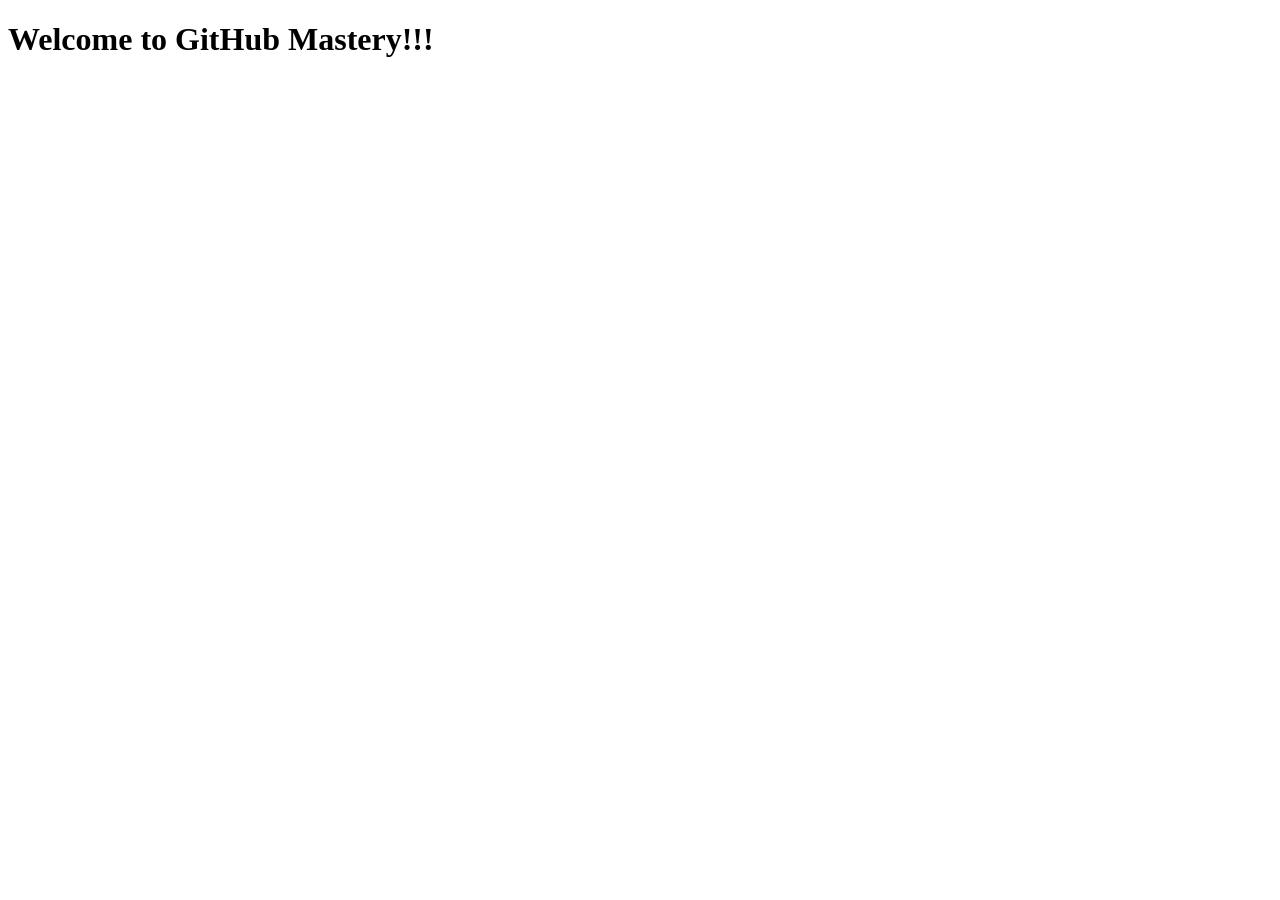
==== index.html @ c3f32ea0 "Rename practice.html to index.html" ====
<!DOCTYPE html>
<html lang="en">

<head>
    <meta charset="UTF-8">
    <meta http-equiv="X-UA-Compatible" content="IE=edge">
    <meta name="viewport" content="width=device-width, initial-scale=1.0">
    <title>Practice</title>
</head>

<body>
    <h1>Welcome to GitHub Mastery!!!</h1>
</body>

</html>
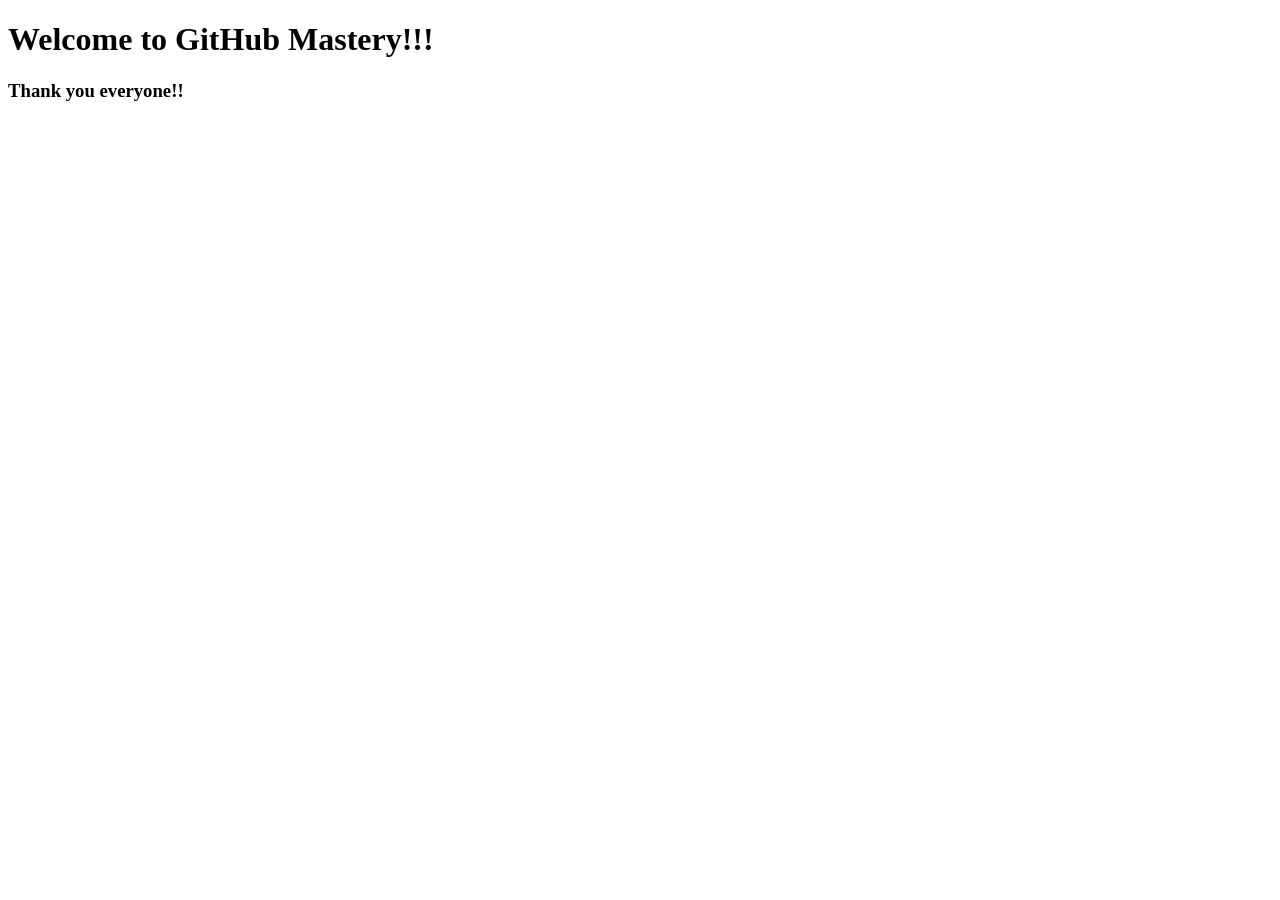
==== commit b5c6912a: "Add a html file with index name and updated code." ====
--- a/index.html
+++ b/index.html
@@ -10,6 +10,7 @@
 
 <body>
     <h1>Welcome to GitHub Mastery!!!</h1>
+    <h3>Thank you everyone!!</h3>
 </body>
 
-</html>
+</html>
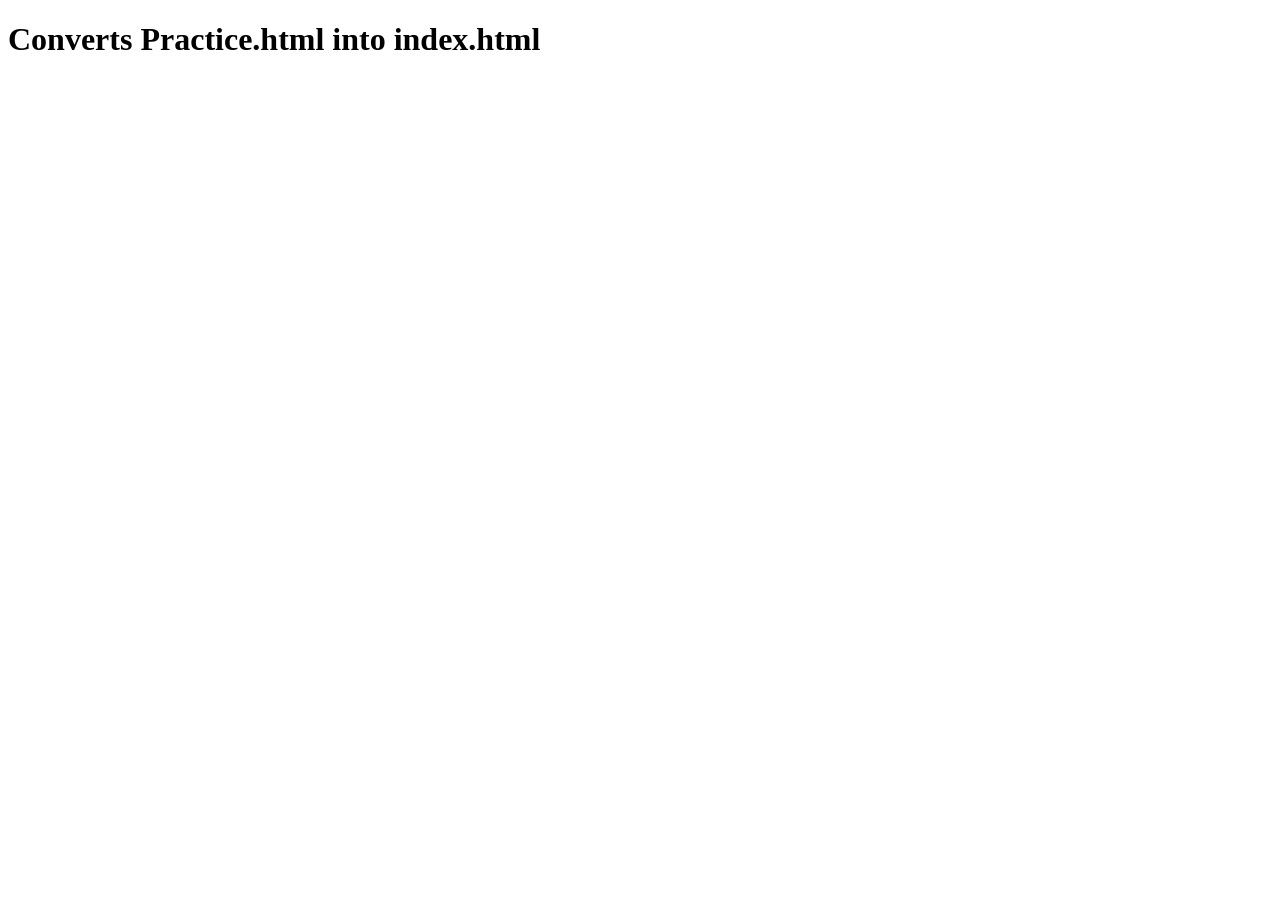
==== commit 00e2cd13: "updated & renamed practice file" ====
--- a/index.html
+++ b/index.html
@@ -1,16 +1,15 @@
-<!DOCTYPE html>
-<html lang="en">
-
-<head>
-    <meta charset="UTF-8">
-    <meta http-equiv="X-UA-Compatible" content="IE=edge">
-    <meta name="viewport" content="width=device-width, initial-scale=1.0">
-    <title>Practice</title>
-</head>
-
-<body>
-    <h1>Welcome to GitHub Mastery!!!</h1>
-    <h3>Thank you everyone!!</h3>
-</body>
-
+<!DOCTYPE html>
+<html lang="en">
+
+<head>
+    <meta charset="UTF-8">
+    <meta http-equiv="X-UA-Compatible" content="IE=edge">
+    <meta name="viewport" content="width=device-width, initial-scale=1.0">
+    <title>Practice</title>
+</head>
+
+<body>
+    <h1>Converts Practice.html into index.html</h1>
+</body>
+
 </html>
